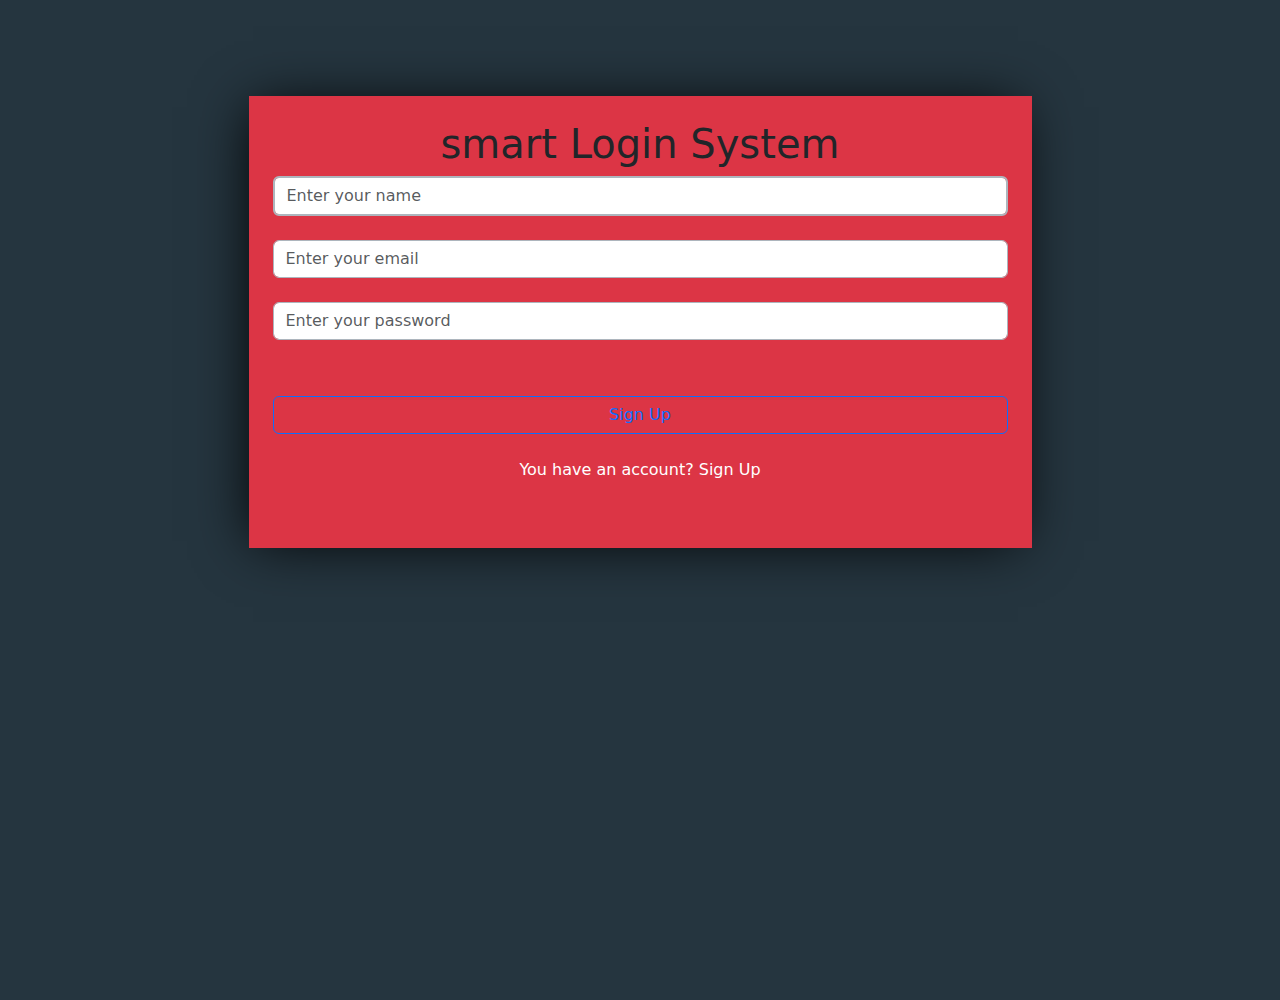
==== signUp.html @ 0801bc98 "Init the project" ====
<!DOCTYPE html>
<html lang="en">
  <head>
    <meta charset="UTF-8" />
    <meta http-equiv="X-UA-Compatible" content="IE=edge" />
    <meta name="viewport" content="width=device-width, initial-scale=1.0" />
    <title>log in</title>
    <link rel="stylesheet" href="./css/bootstrap.min.css" />
    <link rel="stylesheet" href="./css/style.css" />
  </head>
  <body>
    <div class="container p-5">
      <div class="content bg-danger w-75 h-50 mt-5 p-4 text-center mx-auto">
        <h1>smart Login System</h1>
        <div class="form-group vstack gap-4">
          <input
            id="signUpName"
            type="email"
            class="form-control border-2 border-dark-subtle"
            placeholder="Enter your name"
          />
          <input
            id="signUpEmail"
            type="email"
            class="form-control border-dark-subtle"
            placeholder="Enter your email"
          />
          <input
            id="signUpPassword"
            type="password"
            class="form-control border-dark-subtle"
            placeholder="Enter your password"
          />
          <div id="userStatus" class=" text-black"></div>
          <button id="signUpBtn" class="btn btn-outline-primary mt-2">
            Sign Up
          </button>
          <div class="haveAccount text-white">
            <span>You have an account?</span
            ><span
              ><a href="index.html" class="text-decoration-none text-white">
                Sign Up</a
              ></span
            >
          </div>
        </div>
      </div>
    </div>
    <script src=""></script>
    <script src="./js/practice.js"></script>
  </body>
</html>
---- css/style.css ----
body{
    background-color:#25353f;
}
.container.p-5{
    height: 1000px;
}
.content{
    box-shadow: -5px 2px 54px -9px rgb(0 0 0);
}
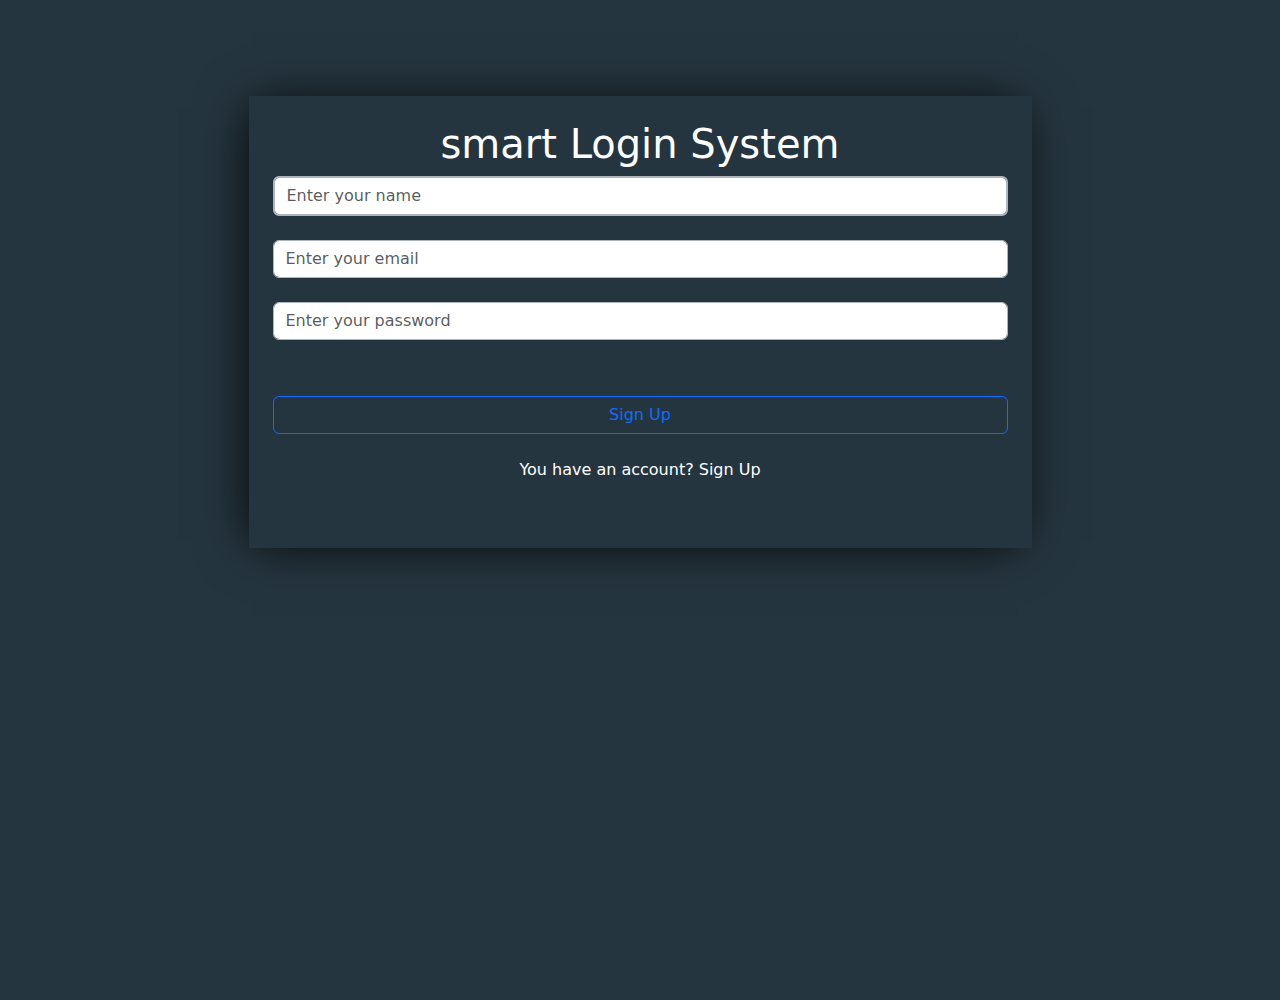
==== commit f641fb56: "Final edited" ====
--- a/signUp.html
+++ b/signUp.html
@@ -10,7 +10,7 @@
   </head>
   <body>
     <div class="container p-5">
-      <div class="content bg-danger w-75 h-50 mt-5 p-4 text-center mx-auto">
+      <div class="content text-white w-75 h-50 mt-5 p-4 text-center mx-auto">
         <h1>smart Login System</h1>
         <div class="form-group vstack gap-4">
           <input
--- a/css/style.css
+++ b/css/style.css
@@ -1,9 +1,9 @@
-body{
-    background-color:#25353f;
+body {
+  background-color: #25353f;
 }
-.container.p-5{
-    height: 1000px;
+.container.p-5 {
+  height: 1000px;
 }
-.content{
-    box-shadow: -5px 2px 54px -9px rgb(0 0 0);
-}+.content {
+  box-shadow: -5px 2px 50px -9px rgb(0 0 0);
+}
